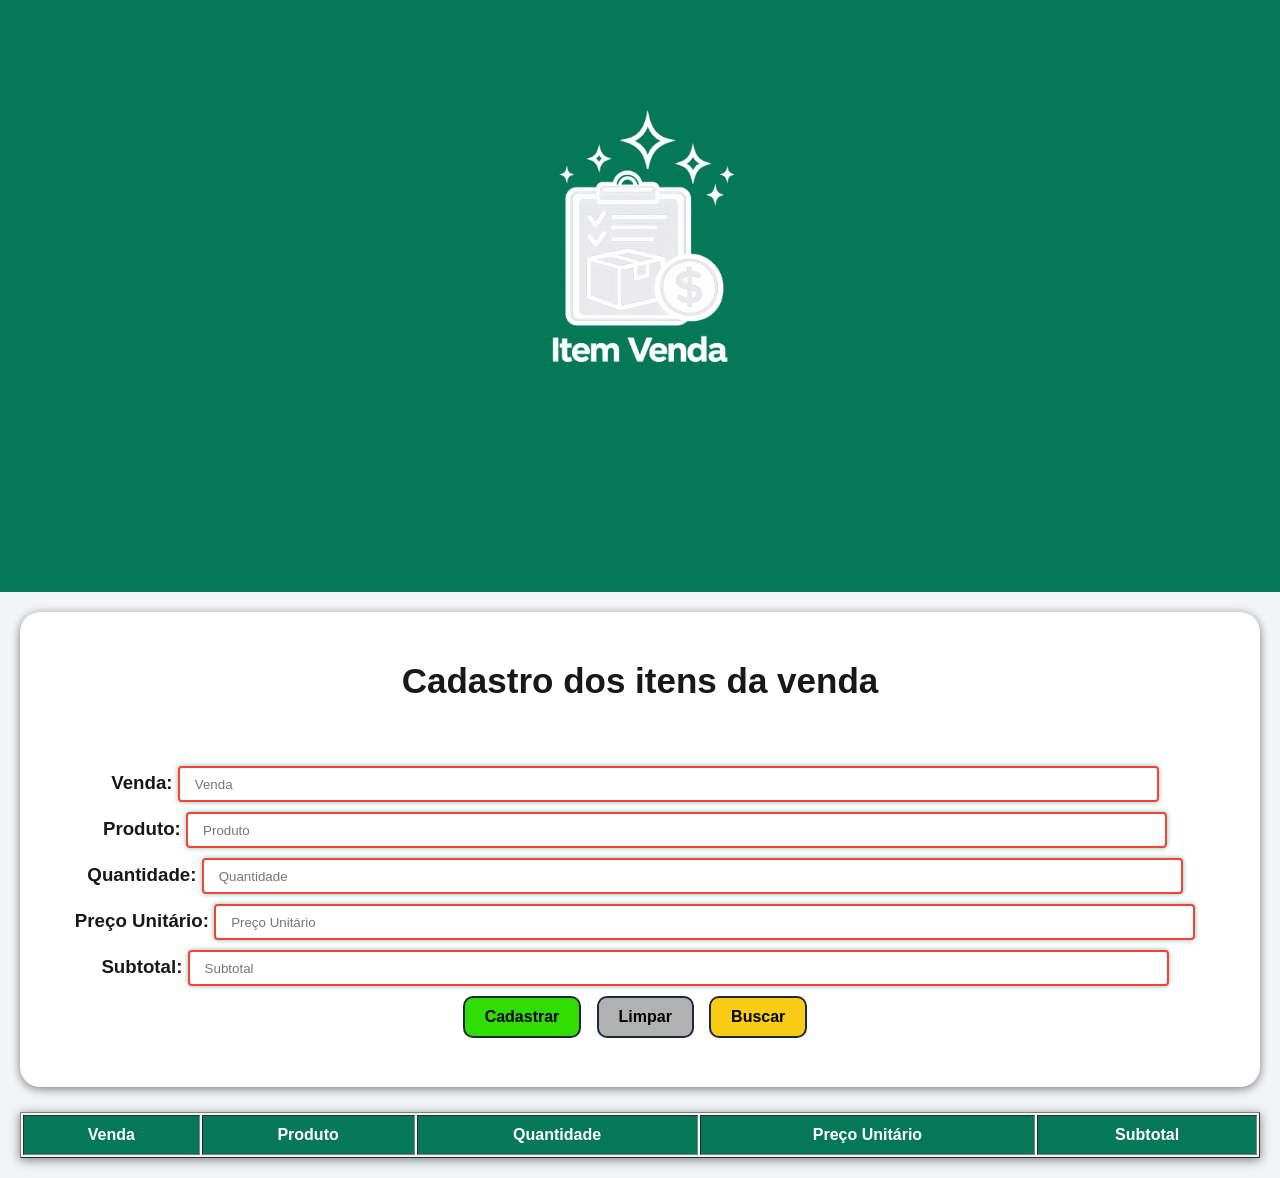
==== src/main/java/com/example/demo/frontwend/index_itemvenda.html @ 5dc12af9 "fazendo item venda" ====
<!DOCTYPE html>
<html lang="pt-br">
<head>
    <meta charset="UTF-8">
    <meta name="viewport" content="width=device-width, initial-scale=1.0">
    <title>Item vendas</title>
    <link rel="stylesheet" href="style_cliente.css">
    
</head>
<body>
    
    <nav>
        <img src="imagens/ChatGPT Image 1 de jul. de 2026, 21_12_03-logo Item Venda.png" id="titulo_principal"><br>
    </nav>
    <header>
    <main>
        
        <div class="user-info">
          <h2 id="cadastro">Cadastro dos itens da venda</h2><br>
          <h3 >
            Venda: <input placeholder="Venda" id="venda" type="text" required pattern="[A-Za-zÀ-y\s]"></input><br>
            Produto: <input placeholder="Produto" id="produto" type="text" required></input><br> 
            Quantidade: <input placeholder="Quantidade" id="quantidade" type="number" required pattern="[0-9] {10,11} [()]"></input><br>
            Preço Unitário: <input placeholder="Preço Unitário" id="precounitario" type="number" required pattern="[A-Za-zÀ-y\s]"></input><br>
            Subtotal: <input placeholder="Subtotal" id="subtotal" type="number" required></input><br> 
            <button id="botaoCadstrar" onclick="cadastrarVenda()">Cadastrar</button>
            <button type="button" id="botao_limpar" onclick="cadastroLimpar()">Limpar</button>   
            <button type="button" id="buscar" onclick="window.location.href='/editar'">Buscar</button>
           </h3>
        </div>

        <table border="1">
        <thead>
            <tr>
             <th>Venda</th>
             <th>Produto</th>
             <th>Quantidade</th>   
             <th>Preço Unitário</th>
             <th>Subtotal</th>
            </tr>
        </thead>
        <tbody id="listaCliente">

        </tbody>
    </table>
    <script src="js/script.js"></script>
    <script src="index.js"></script>
    </main>
    </header>
    <script src="script._itemvenda.js"></script>
</body>
</html>
---- src/main/java/com/example/demo/frontwend/style_cliente.css ----
body{
    margin: 0;
    padding: 0;
    background-color: #f3f4f6;
}

nav{
    background-color: #047857;
    color:white;
    text-align: center;
    font-family: "Poppins", sans-serif;
    font-weight: bold;
    font-size: 42px;
    padding: 5px;

}
header{
    background-color: #f3f4f6;
    color: black;
    padding: 20px;
    text-align: center;
}
table{
    width: 100%;
    border-collapse: white;
    box-shadow: 0 2px 10px rgba(0, 0, 0, 0.493);
    margin-top: 2%;
}
button{
    color: white;
    padding: 10px 20px;
    border: 2px solid #1f2937;
    border-radius: 4px;
    cursor: pointer;
    margin-bottom: 10px;
    margin-right: 10px;
    border-radius: 10px;
    font-size: 16px;
    font-weight: bold;
    font-family: "Segoe UI", sans-serif;
}
th{
    background-color: #047857;
    color: white;
    padding: 10px;
    text-align: left;
    font-weight: bold;
    font-family: "Segoe UI", sans-serif;
    text-align: center;
}
input{
    margin-bottom: 10px;
    margin-right: 10px;
    border: 1px solid #ccc;
    border-radius: 4px;
    width: 80%;
    height: 30px;
    padding-left: 15px;
}
#titulo_principal{
    width: 30%;
    
}
#botao_limpar{
    background-color: #b1b1b1;
    color: black;
}
#botaoCadstrar{
    background-color: #2fdd04;
    color: black;
}
#buscar{
    background-color: #FACC15;
    color: black;
}
button:hover{
    transition: transform(-2px);
}
button:hover{
    box-shadow: inset 0 0 10px rgba(0, 0, 0, 0.719);
}
#cadastro{
    color: #181818;
    font-family: "Poppins", sans-serif;
    font-weight: semi-bold;
    font-size: 35px;
}
.user-info{
    color: #181818;
    font-family: "Segoe UI", sans-serif;
    font-size: 16px;
    background-color: white;
    border-radius: 20px;
    box-shadow: 0 2px 10px rgba(0, 0, 0, 0.493);
    padding: 20px;
}
input:focus{
    outline: none;
    border-color: #047857;
    box-shadow: 0 0 5px rgba(4, 120, 87, 0.5);
}
input:invalid{
    outline: none;
    box-shadow: 0 0 5px rgba(4, 120, 87, 0.5);
    border:2px solid #f44336;
}
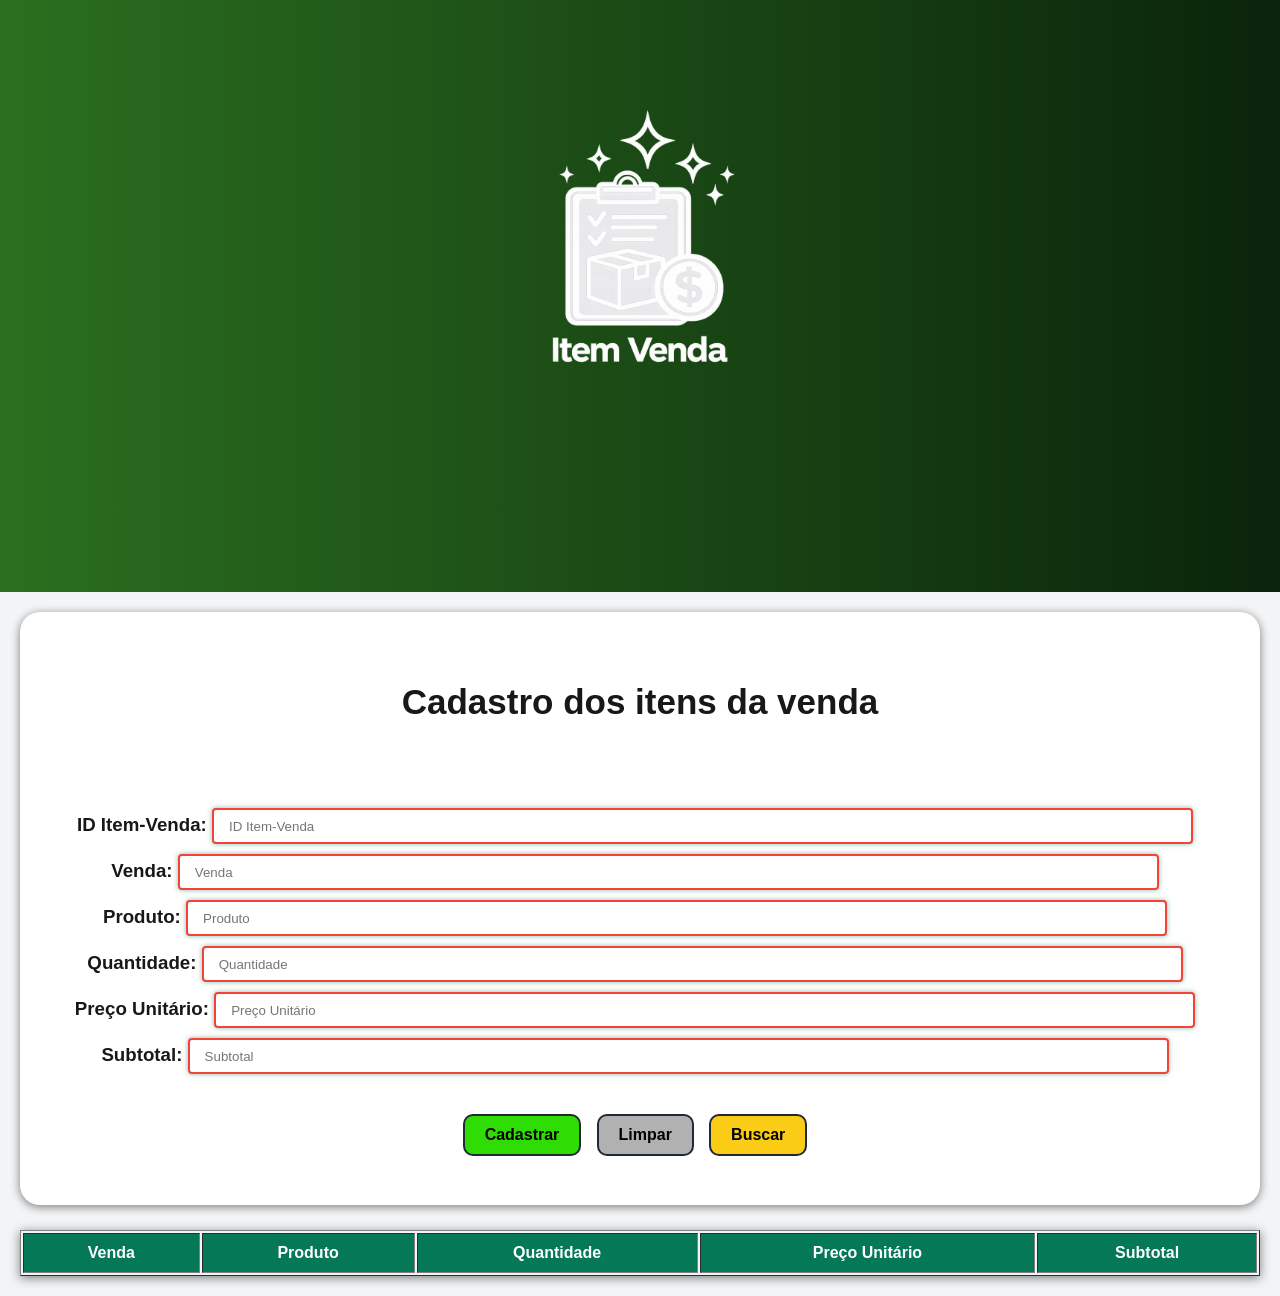
==== commit d9b20646: "finalizando as funcoes que faltava(buscar, deletar,atualizar)" ====
--- a/src/main/java/com/example/demo/frontwend/index_itemvenda.html
+++ b/src/main/java/com/example/demo/frontwend/index_itemvenda.html
@@ -18,6 +18,7 @@
         <div class="user-info">
           <h2 id="cadastro">Cadastro dos itens da venda</h2><br>
           <h3 >
+            ID Item-Venda: <input placeholder="ID Item-Venda" id="id" type="number" required pattern="number"></input><br>
             Venda: <input placeholder="Venda" id="venda" type="text" required pattern="[A-Za-zÀ-y\s]"></input><br>
             Produto: <input placeholder="Produto" id="produto" type="text" required></input><br> 
             Quantidade: <input placeholder="Quantidade" id="quantidade" type="number" required pattern="[0-9] {10,11} [()]"></input><br>
--- a/src/main/java/com/example/demo/frontwend/style_cliente.css
+++ b/src/main/java/com/example/demo/frontwend/style_cliente.css
@@ -5,7 +5,7 @@
 }
 
 nav{
-    background-color: #047857;
+    background: linear-gradient(to right, #2b6f1f, #0a240b);
     color:white;
     text-align: center;
     font-family: "Poppins", sans-serif;
@@ -38,6 +38,8 @@
     font-size: 16px;
     font-weight: bold;
     font-family: "Segoe UI", sans-serif;
+    margin-top: 30px;
+    
 }
 th{
     background-color: #047857;
@@ -84,6 +86,9 @@
     font-family: "Poppins", sans-serif;
     font-weight: semi-bold;
     font-size: 35px;
+    width: 70%;
+    max-width: 900px;
+    margin: 50px auto;
 }
 .user-info{
     color: #181818;
@@ -104,3 +109,7 @@
     box-shadow: 0 0 5px rgba(4, 120, 87, 0.5);
     border:2px solid #f44336;
 }
+#listar{
+    background-color: orange;
+    color: black;
+}
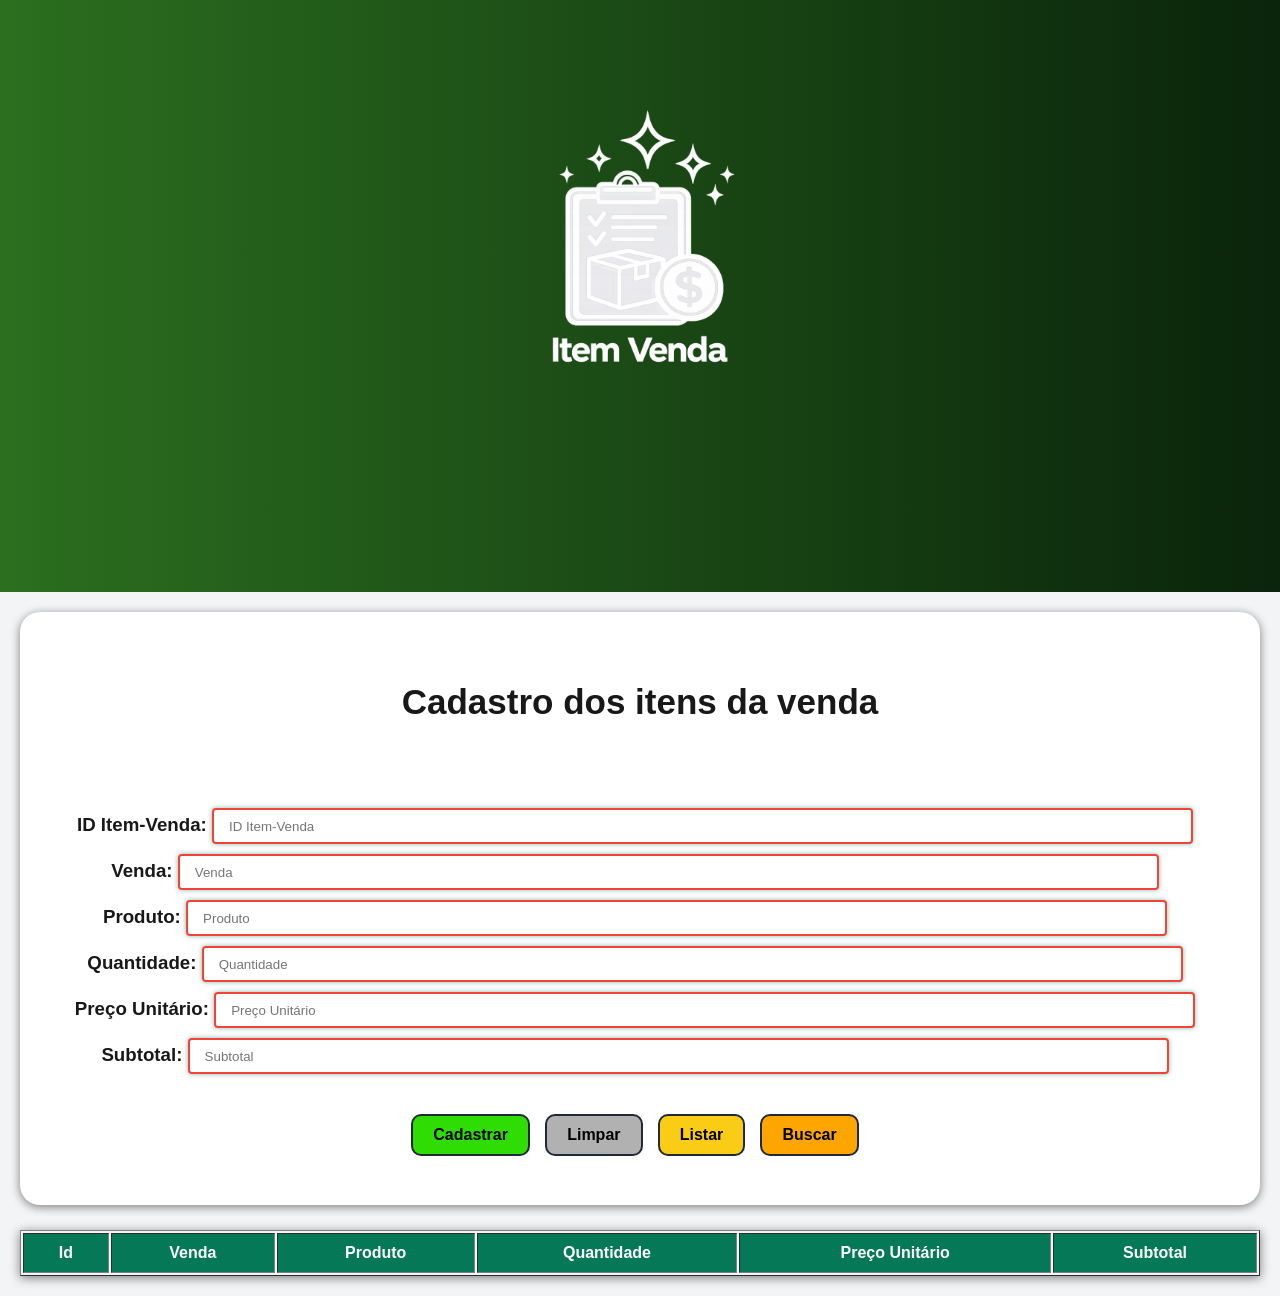
==== commit ff3500ba: "fazendo as functions do JavaScript do item venda" ====
--- a/src/main/java/com/example/demo/frontwend/index_itemvenda.html
+++ b/src/main/java/com/example/demo/frontwend/index_itemvenda.html
@@ -26,13 +26,15 @@
             Subtotal: <input placeholder="Subtotal" id="subtotal" type="number" required></input><br> 
             <button id="botaoCadstrar" onclick="cadastrarVenda()">Cadastrar</button>
             <button type="button" id="botao_limpar" onclick="cadastroLimpar()">Limpar</button>   
-            <button type="button" id="buscar" onclick="window.location.href='/editar'">Buscar</button>
+            <button type="button" id="buscar" onclick="listar_itemvenda()">Listar</button>
+            <button type="button" id="listar" onclick="buscar_itemvenda()">Buscar</button>
            </h3>
         </div>
 
         <table border="1">
         <thead>
             <tr>
+             <th>Id</th>
              <th>Venda</th>
              <th>Produto</th>
              <th>Quantidade</th>   
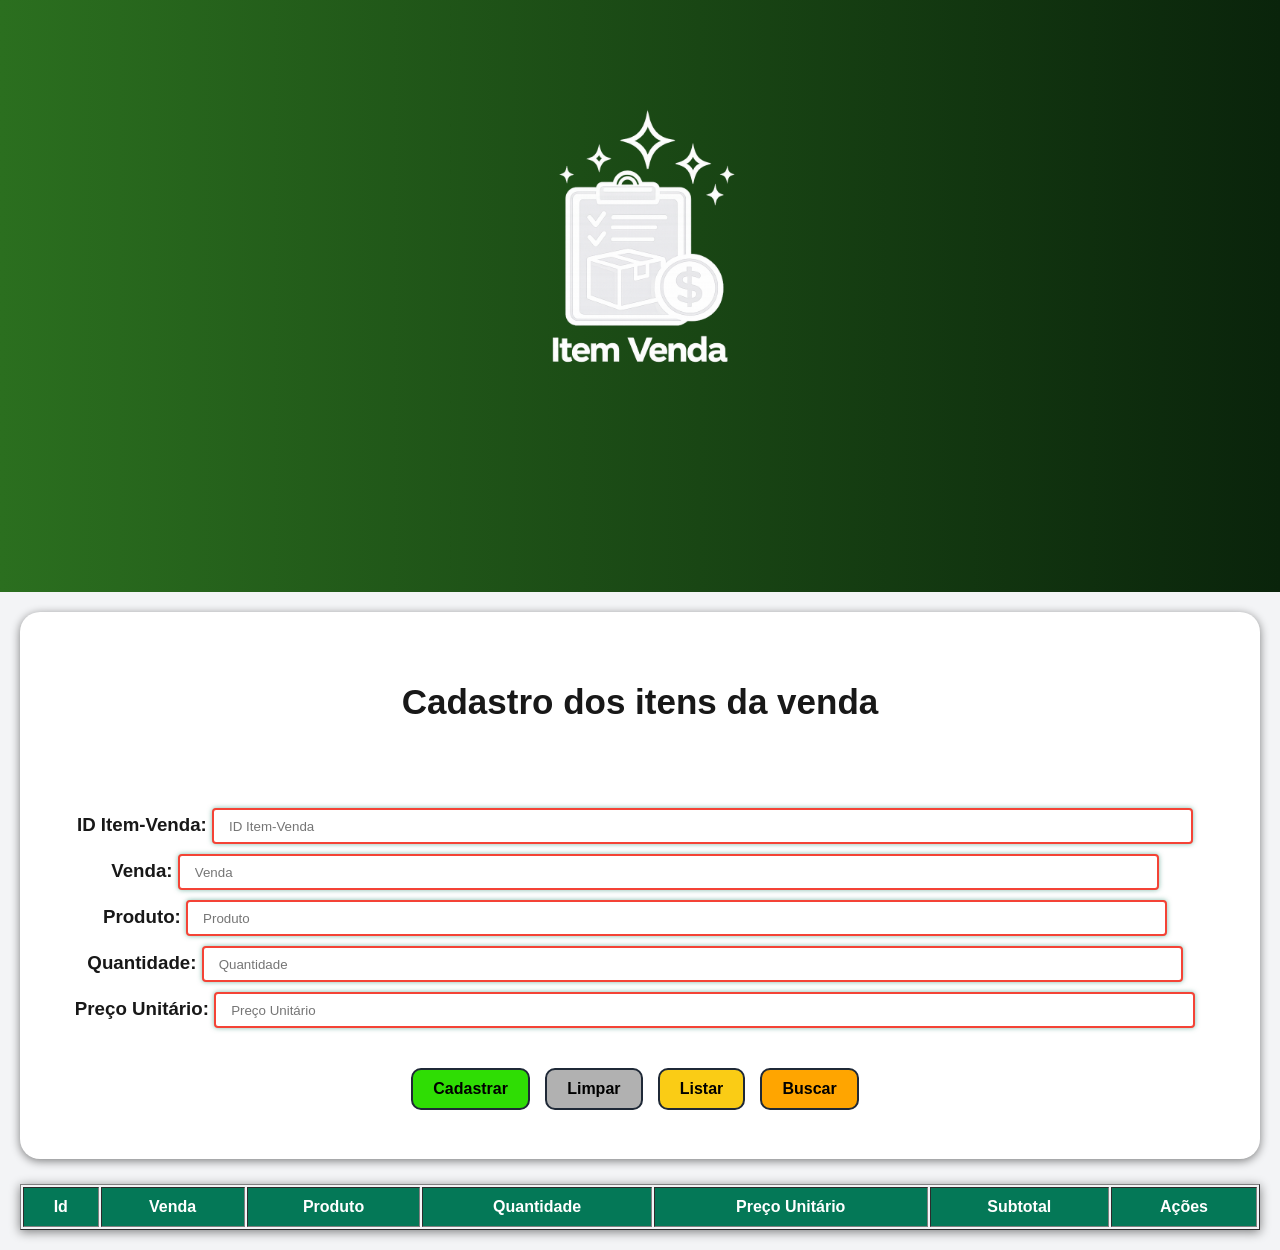
==== commit a070523e: "Atualizacoes finais" ====
--- a/src/main/java/com/example/demo/frontwend/index_itemvenda.html
+++ b/src/main/java/com/example/demo/frontwend/index_itemvenda.html
@@ -22,9 +22,8 @@
             Venda: <input placeholder="Venda" id="venda" type="text" required pattern="[A-Za-zÀ-y\s]"></input><br>
             Produto: <input placeholder="Produto" id="produto" type="text" required></input><br> 
             Quantidade: <input placeholder="Quantidade" id="quantidade" type="number" required pattern="[0-9] {10,11} [()]"></input><br>
-            Preço Unitário: <input placeholder="Preço Unitário" id="precounitario" type="number" required pattern="[A-Za-zÀ-y\s]"></input><br>
-            Subtotal: <input placeholder="Subtotal" id="subtotal" type="number" required></input><br> 
-            <button id="botaoCadstrar" onclick="cadastrarVenda()">Cadastrar</button>
+            Preço Unitário: <input placeholder="Preço Unitário" id="preco_unitario" type="number" required pattern="[A-Za-zÀ-y\s]"></input><br>
+            <button id="botaoCadstrar" onclick="cadastrar_itemvenda()">Cadastrar</button>
             <button type="button" id="botao_limpar" onclick="cadastroLimpar()">Limpar</button>   
             <button type="button" id="buscar" onclick="listar_itemvenda()">Listar</button>
             <button type="button" id="listar" onclick="buscar_itemvenda()">Buscar</button>
@@ -40,9 +39,10 @@
              <th>Quantidade</th>   
              <th>Preço Unitário</th>
              <th>Subtotal</th>
+            <th>Ações</th>
             </tr>
         </thead>
-        <tbody id="listaCliente">
+        <tbody id="tabelaItemVenda">
 
         </tbody>
     </table>
